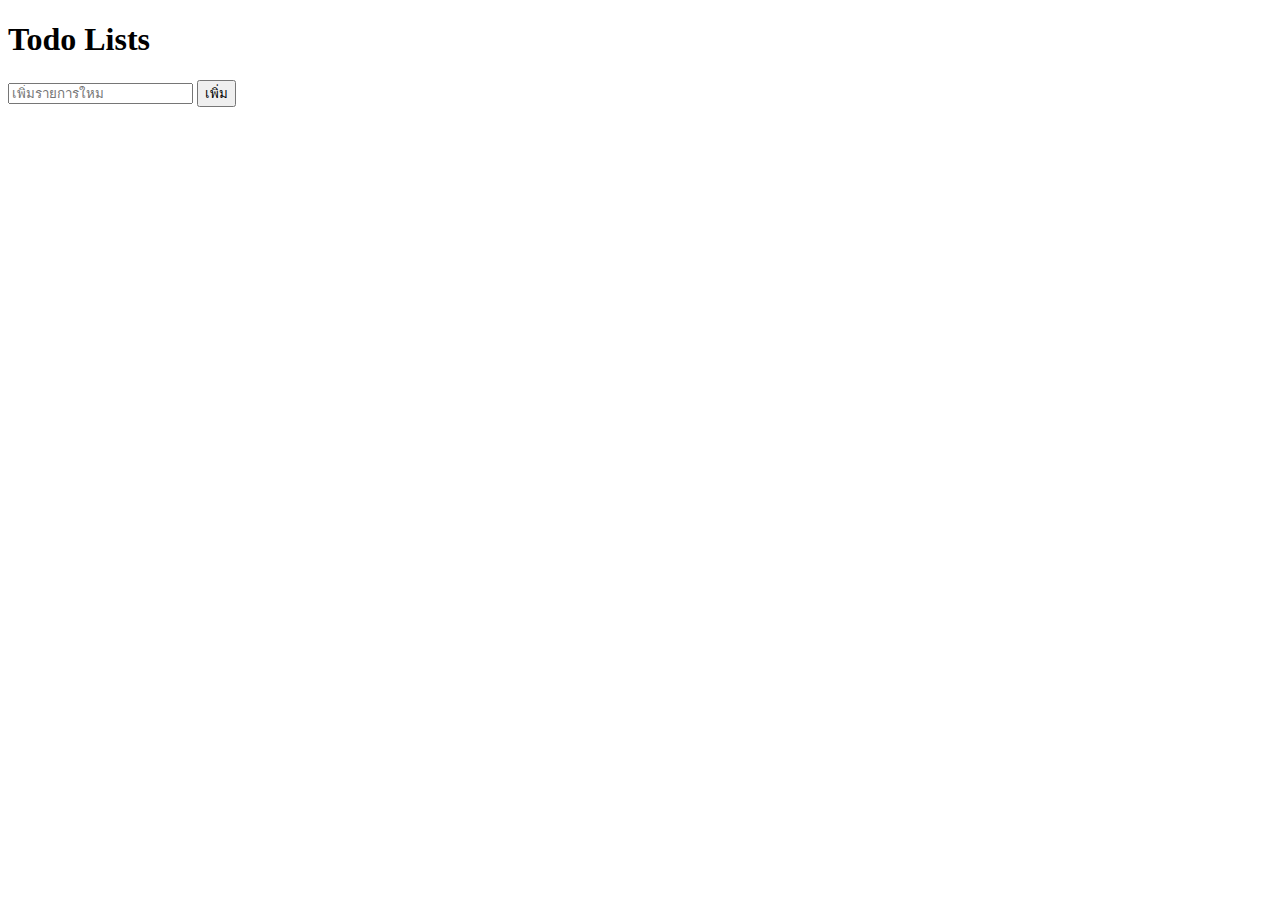
==== lab07/todo.html @ 10f05b84 "first commit" ====
<!DOCTYPE html>
<html lang="en">
    <head>
        <meta charset="UTF-8" />
        <meta name="viewport" content="width=device-width, initial-scale=1.0" />
        <title>Todo</title>
        <link rel="stylesheet" href="styles.css" />
    </head>
    <body>
        <!-- ตัวอย่างโปรแกรม Todo เขียนด้วย html css JavaScript และเก็บข้อมูล Todo items ใน อะเรย์ -->

        <h1>Todo Lists</h1>

        <input type="text" id="todo-input" placeholder="เพิ่มรายการใหม"่ />
        <button id="add-button">เพิ่ม</button>
        <ul id="todo-list">
         <!-- รายการที่เพิ่มจะแสดงที่นี่ -->
        </ul>
        <script src="scripts.js"></script>
    </body>
</html>
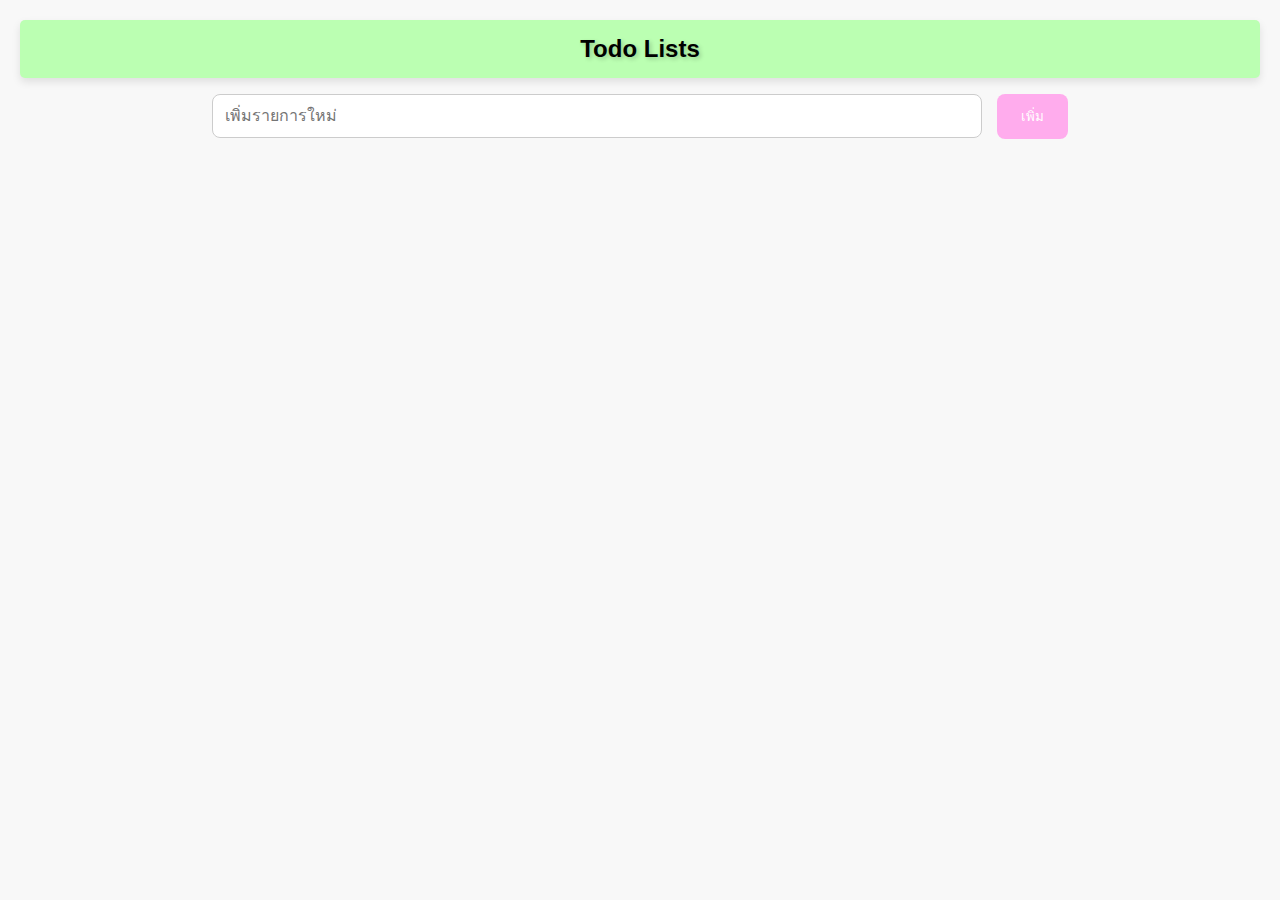
==== commit b96c7e1c: "first commit" ====
--- a/lab07/todo.html
+++ b/lab07/todo.html
@@ -11,7 +11,7 @@
 
         <h1>Todo Lists</h1>
 
-        <input type="text" id="todo-input" placeholder="เพิ่มรายการใหม"่ />
+        <input type="text" id="todo-input" placeholder="เพิ่มรายการใหม่"่ />
         <button id="add-button">เพิ่ม</button>
         <ul id="todo-list">
          <!-- รายการที่เพิ่มจะแสดงที่นี่ -->
--- a/lab07/styles.css
+++ b/lab07/styles.css
@@ -0,0 +1,64 @@
+/* สไตล์ CSS ของโปรแกรม Todo */
+body {
+    font-family: "Segoe UI", Tahoma, Geneva, Verdana, sans-serif;
+    text-align: center;
+    margin: 20px;
+    background-color: #f8f8f8;
+}
+
+h1 {
+    color: #333;
+    font-size: 24px;
+    background-color: #bbffb2;
+    padding: 15px;
+    border-radius: 5px;
+    color: rgb(0, 0, 0);
+    text-shadow: 2px 2px 4px rgba(0, 0, 0, 0.2);
+    box-shadow: 0 4px 8px rgba(0, 0, 0, 0.1);
+}
+
+ul {
+    list-style-type: none;
+    padding: 0;
+}
+
+li {
+    background-color: #fff;
+    
+    padding: 15px;
+    margin: 10px 0;
+    border-radius: 8px;
+    box-shadow: 0 2px 4px rgba(0, 0, 0, 0.1);
+    display: flex;
+    justify-content: space-between;
+    align-items: center;
+    transition: background-color 0.3s, transform 0.2s;
+}
+
+li.completed {
+    background-color: #d4edda;
+    text-decoration: line-through;
+}
+
+input[type="text"] {
+    width: 60%;
+    padding: 12px;
+    border: 1px solid #ccc;
+    border-radius: 8px;
+    margin-right: 10px;
+    font-size: 16px;
+}
+
+button {
+    padding: 12px 24px;
+    background-color: #ffaced;
+    color: white;
+    border: none;
+    border-radius: 8px;
+    cursor: pointer;
+    transition: background-color 0.3s;
+}
+
+button:hover {
+    background-color: #0056b3;
+}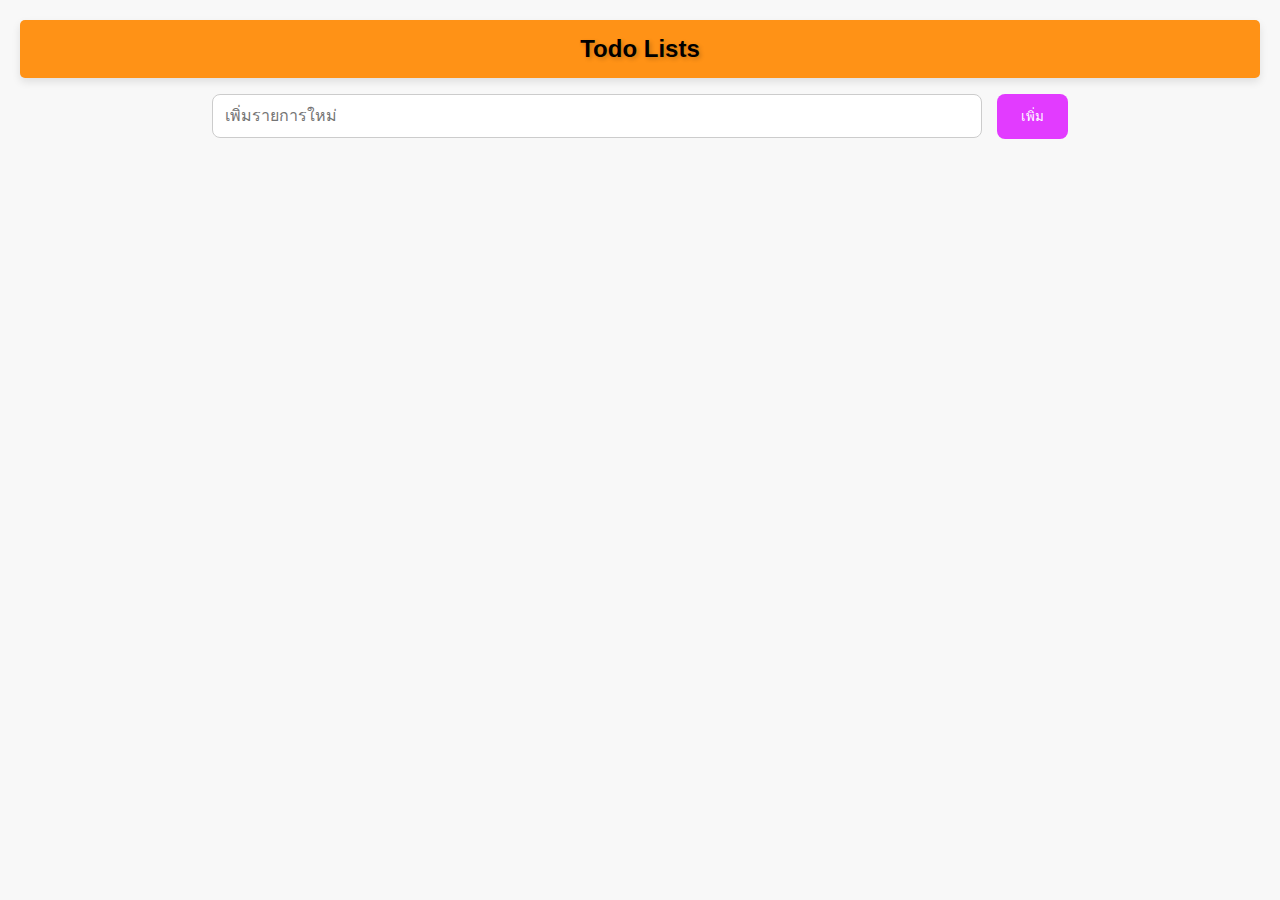
==== commit 54e46a78: "เพิ่มคำอธิบายใน HTML" ====
--- a/lab07/todo.html
+++ b/lab07/todo.html
@@ -14,7 +14,7 @@
         <input type="text" id="todo-input" placeholder="เพิ่มรายการใหม่"่ />
         <button id="add-button">เพิ่ม</button>
         <ul id="todo-list">
-         <!-- รายการที่เพิ่มจะแสดงที่นี่ -->
+         <!-- รายการที่เพิ่มจะแสดงตรงนี้ -->
         </ul>
         <script src="scripts.js"></script>
     </body>
--- a/lab07/styles.css
+++ b/lab07/styles.css
@@ -9,7 +9,7 @@
 h1 {
     color: #333;
     font-size: 24px;
-    background-color: #bbffb2;
+    background-color: #ff9216;
     padding: 15px;
     border-radius: 5px;
     color: rgb(0, 0, 0);
@@ -51,7 +51,7 @@
 
 button {
     padding: 12px 24px;
-    background-color: #ffaced;
+    background-color: #e23bff;
     color: white;
     border: none;
     border-radius: 8px;
